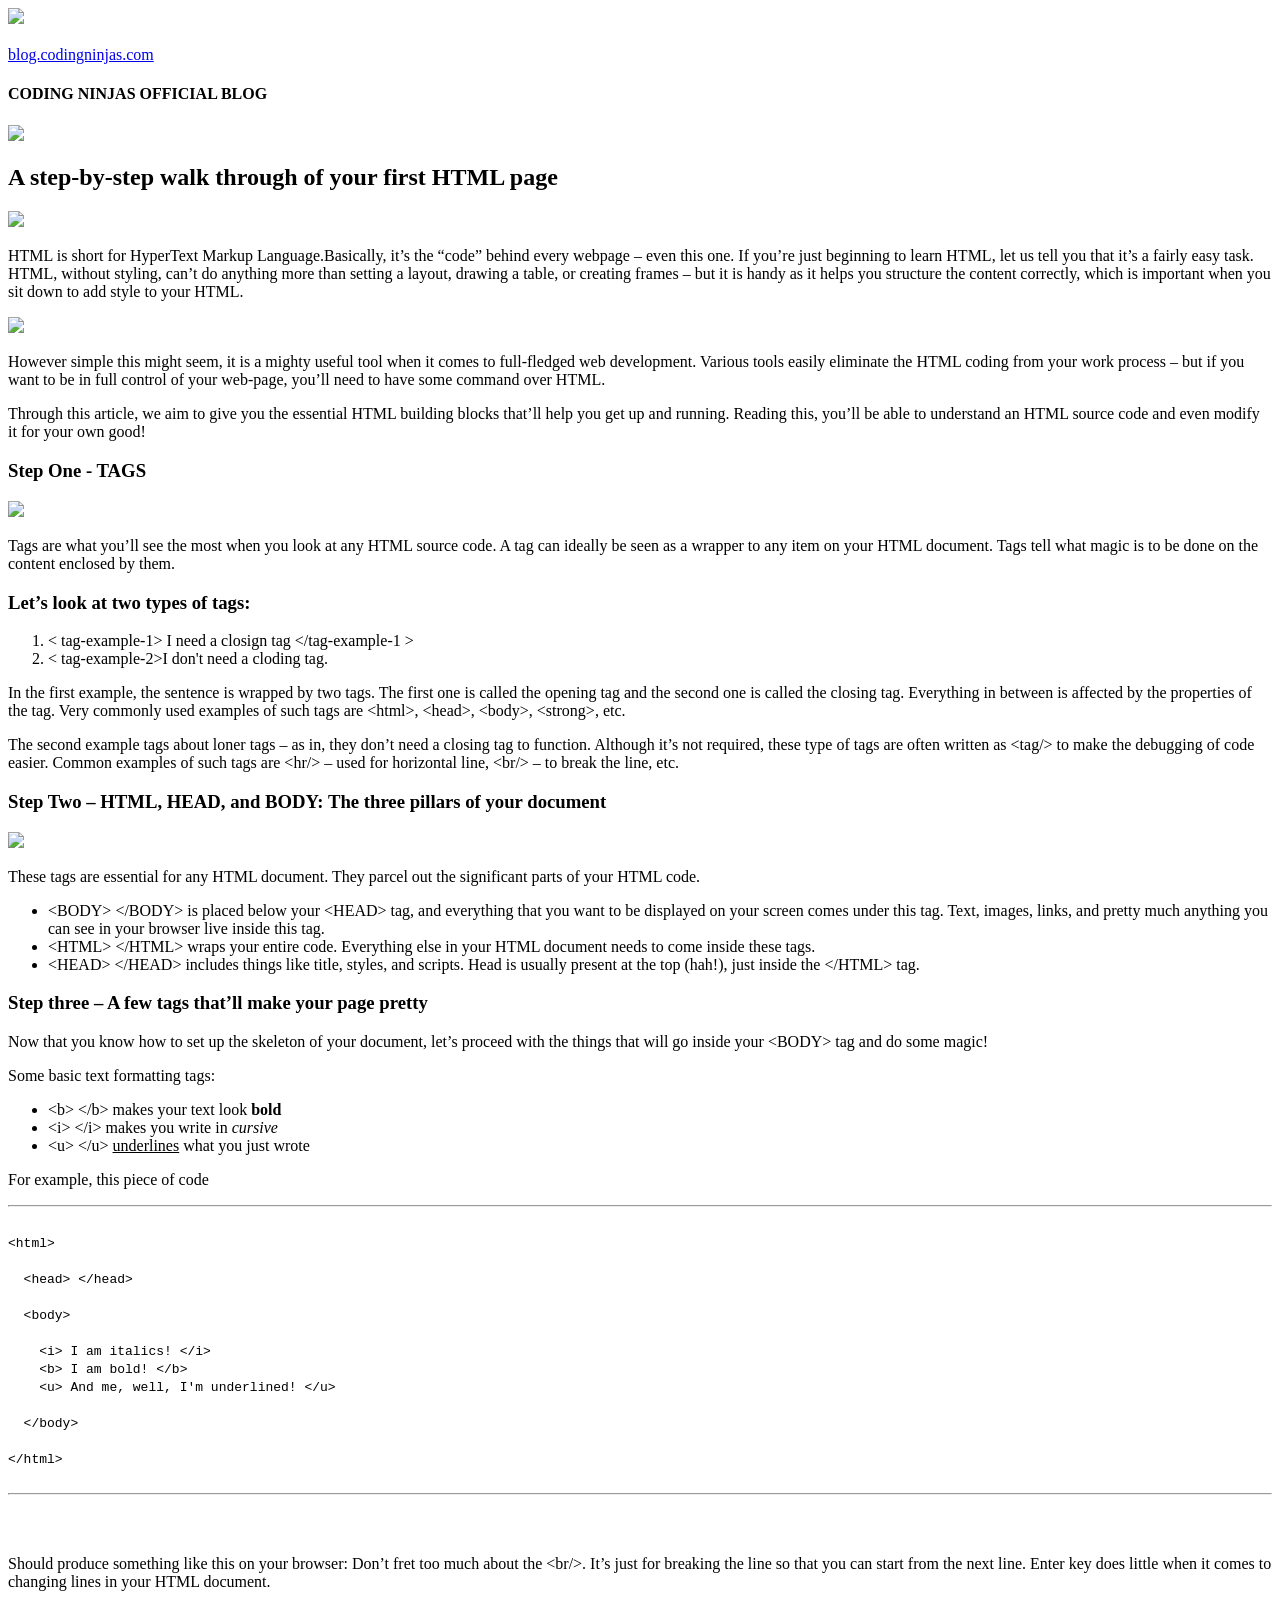
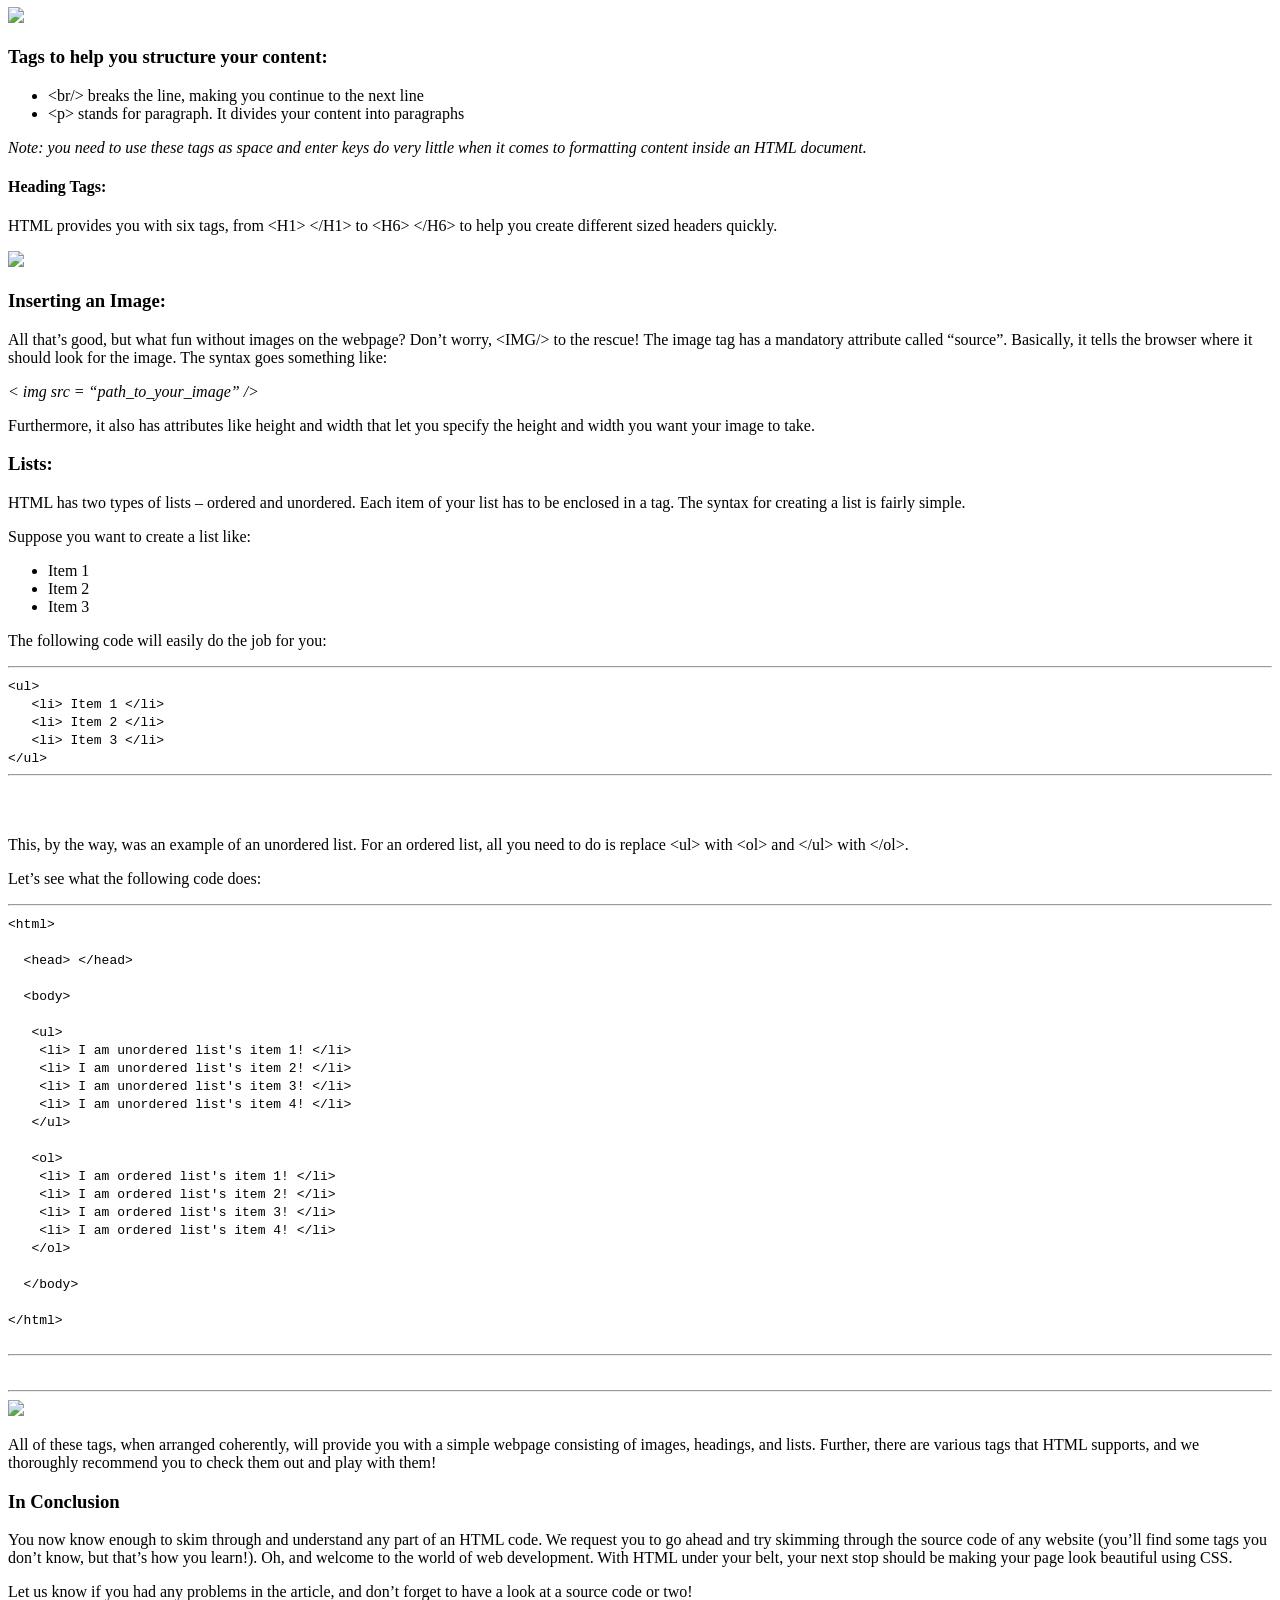
==== my_first_blog.html @ 06f892ea "myfirstpage" ====
<!DOCTYPE html>
<html>
    <head>
    </head>
    <body>

        
    <img src="https://ninjasfiles.s3.amazonaws.com/0000000000001394.png">
    <br><br>
    <a href="blog.codingninjas.in">blog.codingninjas.com</a>
    <h4>CODING NINJAS OFFICIAL BLOG</h4>
    <img src="https://ninjasfiles.s3.amazonaws.com/0000000000001395.png">

        <h2>A step-by-step walk through of your first HTML page</h2>
<img src="https://ninjasfiles.s3.amazonaws.com/0000000000001491.png">
       <p> HTML is short for HyperText Markup Language.Basically, it’s the “code” behind every webpage – even this one. If you’re just beginning to learn HTML, let us tell you that it’s a fairly easy task. HTML, without styling, can’t do anything more than setting a layout, drawing a table, or creating frames – but it is handy as it helps you structure the content correctly, which is important when you sit down to add style to your HTML.</p>
<img width=50% src="https://ninjasfiles.s3.amazonaws.com/0000000000001486.jpeg">
       <p> However simple this might seem, it is a mighty useful tool when it comes to full-fledged web development. Various tools easily eliminate the HTML coding from your work process – but if you want to be in full control of your web-page, you’ll need to have some command over HTML.
</p><p>
        Through this article, we aim to give you the essential HTML building blocks that’ll help you get up and running. Reading this, you’ll be able to understand an HTML source code and even modify it for your own good!
</p>
        <h3>Step One - TAGS</h3>
        <img width=50% src="https://ninjasfiles.s3.amazonaws.com/0000000000001485.png">
<p>        Tags are what you’ll see the most when you look at any HTML source code. A tag can ideally be seen as a wrapper to any item on your HTML document. Tags tell what magic is to be done on the content enclosed by them.
</p>
       <h3> Let’s look at two types of tags:</h3>
<ol>
       <li> &lt tag-example-1&gt I need a closign tag &lt/tag-example-1 &gt </li>
        <li>&lt tag-example-2&gtI don't need a cloding tag.</li>
        </ol>
      <p>  In the first example, the sentence is wrapped by two tags. The first one is called the opening tag and the second one is called the closing tag. Everything in between is affected by the properties of the tag. Very commonly used examples of such tags are &lthtml&gt, &lthead&gt, &ltbody&gt, &ltstrong&gt, etc.
      </p><p>        The second example tags about loner tags – as in, they don’t need a closing tag to function. Although it’s not required, these type of tags are often written as &lttag/&gt to make the debugging of code easier. Common examples of such tags are &lthr/&gt – used for horizontal line, &ltbr/&gt – to break the line, etc.
</p>
        <h3>Step Two – HTML, HEAD, and BODY: The three pillars of your document
</h3>
<img src="https://ninjasfiles.s3.amazonaws.com/0000000000001488.jpg">

        <p>These tags are essential for any HTML document. They parcel out the significant parts of your HTML code.
      </p>
      <ul>
       <li> &ltBODY&gt &lt/BODY&gt is placed below your &ltHEAD&gt tag, and everything that you want to be displayed on your screen comes under this tag. Text, images, links, and pretty much anything you can see in your browser live inside this tag.
        </li><li>&ltHTML&gt &lt/HTML&gt wraps your entire code. Everything else in your HTML document needs to come inside these tags.
        </li><li>&ltHEAD&gt &lt/HEAD&gt includes things like title, styles, and scripts. Head is usually present at the top (hah!), just inside the &lt/HTML&gt tag.
        </li>
</ul>
       <h3>Step three – A few tags that’ll make your page pretty
</h3>
      <p>  Now that you know how to set up the skeleton of your document, let’s proceed with the things that will go inside your &ltBODY&gt tag and do some magic!
      </p>
       <p> Some basic text formatting tags:
      </p>
      <ul>
       <li> &ltb&gt &lt/b&gt makes your text look <b>bold</b>
        </li><li>&lti&gt &lt/i&gt makes you write in <i>cursive</i>
        </li><li>&ltu&gt &lt/u&gt <u>underlines</u> what you just wrote</li>
</ul>
        <p>For example, this piece of code</p>
<hr>
<code>
    <br>
        &lthtml&gt<br>
        <br>
        &nbsp  &lthead&gt &lt/head&gt<br>
          <br>
         &nbsp; &ltbody&gt<br>
          <br>
        &nbsp;&nbsp;&nbsp;      &lti&gt I am italics! &lt/i&gt <br/>
        &nbsp; &nbsp;     &ltb&gt I am bold! &lt/b&gt <br/>
        &nbsp; &nbsp;     &ltu&gt And me, well, I'm underlined! &lt/u&gt <br/>
            <br>
         &nbsp &lt/body&gt<br>
          <br>
        &lt/html&gt<br><br>
</code>
<hr><br><br>
        <p>Should produce something like this on your browser: Don’t fret too much about the &ltbr/&gt. It’s just for breaking the line so that you can start from the next line. Enter key does little when it comes to changing lines in your HTML document.
     </p><img width=60% src="https://ninjasfiles.s3.amazonaws.com/0000000000001490.png">
       <h3> Tags to help you structure your content:</h3>
<ul>
       <li> &ltbr/&gt breaks the line, making you continue to the next line
        </li><li>&ltp&gt stands for paragraph. It divides your content into paragraphs
        </li></ul>
       <p><i> Note: you need to use these tags as space and enter keys do very little when it comes to formatting content inside an HTML document.
</i></p>
        <h4>Heading Tags:
</h4>
       <p> HTML provides you with six tags, from &ltH1&gt &lt/H1&gt to &ltH6&gt &lt/H6&gt to help you create different sized headers quickly.
</p>
    <img width=40% src="https://ninjasfiles.s3.amazonaws.com/0000000000001487.png">

       <h3>Inserting an Image:</h3>
       <p> All that’s good, but what fun without images on the webpage? Don’t worry, &ltIMG/&gt to the rescue! The image tag has a mandatory attribute called “source”. Basically, it tells the browser where it should look for the image. The syntax goes something like:
</p>
       <p><i> &lt img src = “path_to_your_image” /&gt</i></p>

       <p> Furthermore, it also has attributes like height and width that let you specify the height and width you want your image to take.
</p>
        <h3>Lists:</h3>

      <p>  HTML has two types of lists – ordered and unordered. Each item of your list has to be enclosed in a tag. The syntax for creating a list is fairly simple.
</p>
       <p> Suppose you want to create a list like:</p> 
<ul>
        <li>Item 1</li>
        <li>Item 2</li>
        <li>Item 3</li>
</ul>
       <p> The following code will easily do the job for you:</p>
       <hr>
       <code>

        &ltul&gt<br>
        &nbsp;&nbsp; &ltli&gt Item 1 &lt/li&gt<br>
        &nbsp;&nbsp; &ltli&gt Item 2 &lt/li&gt<br>
        &nbsp;&nbsp; &ltli&gt Item 3 &lt/li&gt<br>
        &lt/ul&gt<br>
        </code>
<hr><br><br>
        <p>This, by the way, was an example of an unordered list. For an ordered list, all you need to do is replace &ltul&gt with &ltol&gt and &lt/ul&gt with &lt/ol&gt.
</p>
        <p>Let’s see what the following code does: 
</p><hr>
<code>
        &lthtml&gt <br><br>

        &nbsp; &lthead&gt &lt/head&gt <br><br>

        &nbsp; &ltbody&gt <br><br>

        &nbsp;&nbsp;  &ltul&gt <br>
        &nbsp;&nbsp;&nbsp;    &ltli&gt I am unordered list's item 1! &lt/li&gt <br>
        &nbsp;&nbsp;&nbsp;    &ltli&gt I am unordered list's item 2! &lt/li&gt <br>
        &nbsp;&nbsp;&nbsp;    &ltli&gt I am unordered list's item 3! &lt/li&gt <br>
        &nbsp;&nbsp;&nbsp;    &ltli&gt I am unordered list's item 4! &lt/li&gt <br>
        &nbsp;&nbsp;  &lt/ul&gt <br><br>
        &nbsp;&nbsp; &ltol&gt <br>
        &nbsp;&nbsp;&nbsp;    &ltli&gt I am ordered list's item 1! &lt/li&gt <br>
        &nbsp;&nbsp;&nbsp;    &ltli&gt I am ordered list's item 2! &lt/li&gt <br>
        &nbsp;&nbsp;&nbsp;   &ltli&gt I am ordered list's item 3! &lt/li&gt <br>
        &nbsp;&nbsp;&nbsp;   &ltli&gt I am ordered list's item 4! &lt/li&gt <br>
        &nbsp;&nbsp;  &lt/ol&gt <br><br>

        &nbsp; &lt/body&gt<br><br>
            &lt/html&gt<br><br>
           </code>
            <HR><br><hr>

                     <img src="https://ninjasfiles.s3.amazonaws.com/0000000000001489.png"> 
            <p>All of these tags, when arranged coherently, will provide you with a simple webpage consisting of images, headings, and lists. Further, there are various tags that HTML supports, and we thoroughly recommend you to check them out and play with them!
           </p>
                   <h3>In Conclusion</h3>
           
                   <p>You now know enough to skim through and understand any part of an HTML code. We request you to go ahead and try skimming through the source code of any website (you’ll find some tags you don’t know, but that’s how you learn!). Oh, and welcome to the world of web development. With HTML under your belt, your next stop should be making your page look beautiful using CSS.
           </p>
                  <p> Let us know if you had any problems in the article, and don’t forget to have a look at a source code or two!
                  </p></body>





    </body>
</html>
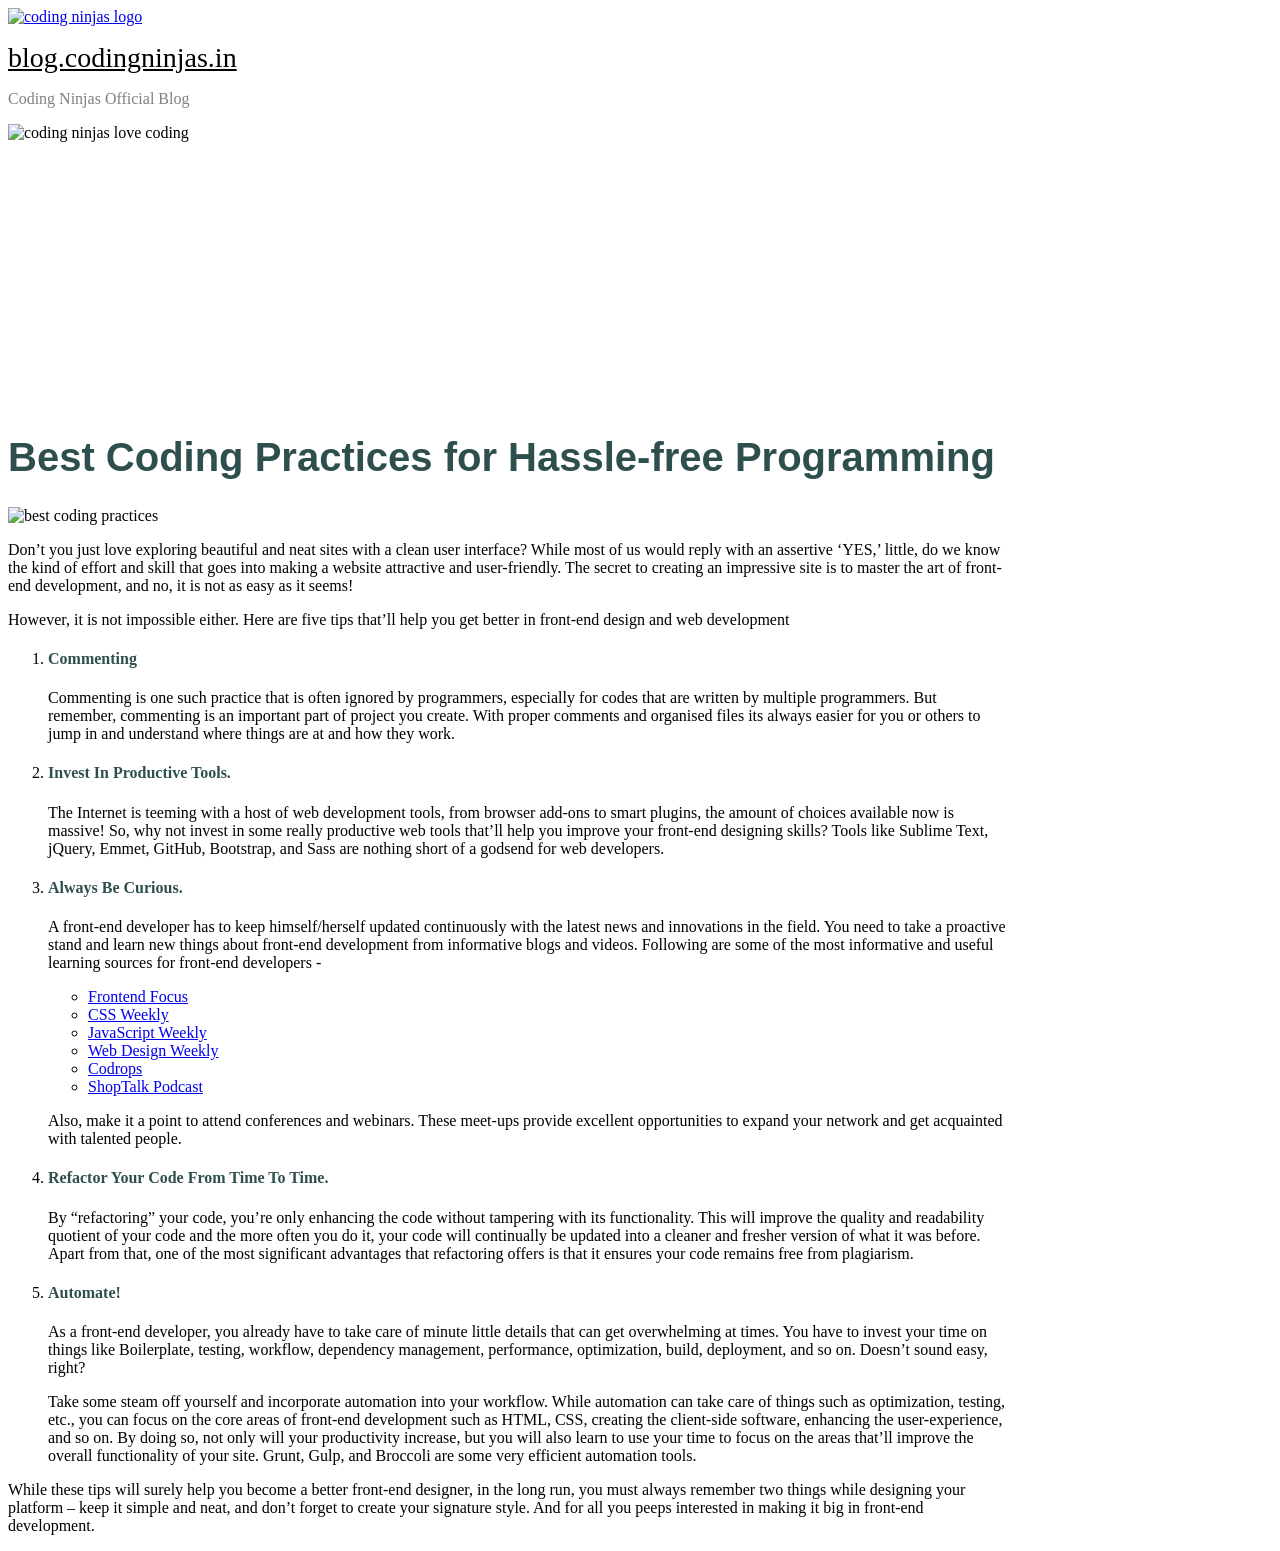
==== commit f7cdcbc1: "adding css" ====
--- a/my_first_blog.html
+++ b/my_first_blog.html
@@ -1,163 +1,107 @@
 <!DOCTYPE html>
 <html>
     <head>
+            <link rel="stylesheet" href="style.css" type="text/css">
+        <title> Five tips for front-end web development </title>
     </head>
     <body>
 
-        
-    <img src="https://ninjasfiles.s3.amazonaws.com/0000000000001394.png">
-    <br><br>
-    <a href="blog.codingninjas.in">blog.codingninjas.com</a>
-    <h4>CODING NINJAS OFFICIAL BLOG</h4>
-    <img src="https://ninjasfiles.s3.amazonaws.com/0000000000001395.png">
+        <header id="main-header">
+            <a href="http://blog.codingninjas.in/"><img src="https://ninjasfiles.s3.amazonaws.com/0000000000001394.png" alt="coding ninjas logo"></a>
 
-        <h2>A step-by-step walk through of your first HTML page</h2>
-<img src="https://ninjasfiles.s3.amazonaws.com/0000000000001491.png">
-       <p> HTML is short for HyperText Markup Language.Basically, it’s the “code” behind every webpage – even this one. If you’re just beginning to learn HTML, let us tell you that it’s a fairly easy task. HTML, without styling, can’t do anything more than setting a layout, drawing a table, or creating frames – but it is handy as it helps you structure the content correctly, which is important when you sit down to add style to your HTML.</p>
-<img width=50% src="https://ninjasfiles.s3.amazonaws.com/0000000000001486.jpeg">
-       <p> However simple this might seem, it is a mighty useful tool when it comes to full-fledged web development. Various tools easily eliminate the HTML coding from your work process – but if you want to be in full control of your web-page, you’ll need to have some command over HTML.
-</p><p>
-        Through this article, we aim to give you the essential HTML building blocks that’ll help you get up and running. Reading this, you’ll be able to understand an HTML source code and even modify it for your own good!
-</p>
-        <h3>Step One - TAGS</h3>
-        <img width=50% src="https://ninjasfiles.s3.amazonaws.com/0000000000001485.png">
-<p>        Tags are what you’ll see the most when you look at any HTML source code. A tag can ideally be seen as a wrapper to any item on your HTML document. Tags tell what magic is to be done on the content enclosed by them.
-</p>
-       <h3> Let’s look at two types of tags:</h3>
-<ol>
-       <li> &lt tag-example-1&gt I need a closign tag &lt/tag-example-1 &gt </li>
-        <li>&lt tag-example-2&gtI don't need a cloding tag.</li>
-        </ol>
-      <p>  In the first example, the sentence is wrapped by two tags. The first one is called the opening tag and the second one is called the closing tag. Everything in between is affected by the properties of the tag. Very commonly used examples of such tags are &lthtml&gt, &lthead&gt, &ltbody&gt, &ltstrong&gt, etc.
-      </p><p>        The second example tags about loner tags – as in, they don’t need a closing tag to function. Although it’s not required, these type of tags are often written as &lttag/&gt to make the debugging of code easier. Common examples of such tags are &lthr/&gt – used for horizontal line, &ltbr/&gt – to break the line, etc.
-</p>
-        <h3>Step Two – HTML, HEAD, and BODY: The three pillars of your document
-</h3>
-<img src="https://ninjasfiles.s3.amazonaws.com/0000000000001488.jpg">
+            <div>
+                <p id="site-title"><a  id="link" href="http://blog.codingninjas.in/">blog.codingninjas.in</a></p>
+                <p id="about-site">Coding Ninjas Official Blog</p>
+            </div>
 
-        <p>These tags are essential for any HTML document. They parcel out the significant parts of your HTML code.
-      </p>
-      <ul>
-       <li> &ltBODY&gt &lt/BODY&gt is placed below your &ltHEAD&gt tag, and everything that you want to be displayed on your screen comes under this tag. Text, images, links, and pretty much anything you can see in your browser live inside this tag.
-        </li><li>&ltHTML&gt &lt/HTML&gt wraps your entire code. Everything else in your HTML document needs to come inside these tags.
-        </li><li>&ltHEAD&gt &lt/HEAD&gt includes things like title, styles, and scripts. Head is usually present at the top (hah!), just inside the &lt/HTML&gt tag.
-        </li>
-</ul>
-       <h3>Step three – A few tags that’ll make your page pretty
-</h3>
-      <p>  Now that you know how to set up the skeleton of your document, let’s proceed with the things that will go inside your &ltBODY&gt tag and do some magic!
-      </p>
-       <p> Some basic text formatting tags:
-      </p>
-      <ul>
-       <li> &ltb&gt &lt/b&gt makes your text look <b>bold</b>
-        </li><li>&lti&gt &lt/i&gt makes you write in <i>cursive</i>
-        </li><li>&ltu&gt &lt/u&gt <u>underlines</u> what you just wrote</li>
-</ul>
-        <p>For example, this piece of code</p>
-<hr>
-<code>
-    <br>
-        &lthtml&gt<br>
-        <br>
-        &nbsp  &lthead&gt &lt/head&gt<br>
-          <br>
-         &nbsp; &ltbody&gt<br>
-          <br>
-        &nbsp;&nbsp;&nbsp;      &lti&gt I am italics! &lt/i&gt <br/>
-        &nbsp; &nbsp;     &ltb&gt I am bold! &lt/b&gt <br/>
-        &nbsp; &nbsp;     &ltu&gt And me, well, I'm underlined! &lt/u&gt <br/>
-            <br>
-         &nbsp &lt/body&gt<br>
-          <br>
-        &lt/html&gt<br><br>
-</code>
-<hr><br><br>
-        <p>Should produce something like this on your browser: Don’t fret too much about the &ltbr/&gt. It’s just for breaking the line so that you can start from the next line. Enter key does little when it comes to changing lines in your HTML document.
-     </p><img width=60% src="https://ninjasfiles.s3.amazonaws.com/0000000000001490.png">
-       <h3> Tags to help you structure your content:</h3>
-<ul>
-       <li> &ltbr/&gt breaks the line, making you continue to the next line
-        </li><li>&ltp&gt stands for paragraph. It divides your content into paragraphs
-        </li></ul>
-       <p><i> Note: you need to use these tags as space and enter keys do very little when it comes to formatting content inside an HTML document.
-</i></p>
-        <h4>Heading Tags:
-</h4>
-       <p> HTML provides you with six tags, from &ltH1&gt &lt/H1&gt to &ltH6&gt &lt/H6&gt to help you create different sized headers quickly.
-</p>
-    <img width=40% src="https://ninjasfiles.s3.amazonaws.com/0000000000001487.png">
+            <div id="header-image">
+                <img src="https://ninjasfiles.s3.amazonaws.com/0000000000001395.png" alt="coding ninjas love coding">
+            </div>
+        </header>
 
-       <h3>Inserting an Image:</h3>
-       <p> All that’s good, but what fun without images on the webpage? Don’t worry, &ltIMG/&gt to the rescue! The image tag has a mandatory attribute called “source”. Basically, it tells the browser where it should look for the image. The syntax goes something like:
-</p>
-       <p><i> &lt img src = “path_to_your_image” /&gt</i></p>
+        <div>
+            <main>
 
-       <p> Furthermore, it also has attributes like height and width that let you specify the height and width you want your image to take.
-</p>
-        <h3>Lists:</h3>
+                <header id="blog-header">
+                    <h1>
+                        Best Coding Practices for Hassle-free Programming
+                    </h1>
+                </header>
 
-      <p>  HTML has two types of lists – ordered and unordered. Each item of your list has to be enclosed in a tag. The syntax for creating a list is fairly simple.
-</p>
-       <p> Suppose you want to create a list like:</p> 
-<ul>
-        <li>Item 1</li>
-        <li>Item 2</li>
-        <li>Item 3</li>
-</ul>
-       <p> The following code will easily do the job for you:</p>
-       <hr>
-       <code>
+                <article id="blog-content">
 
-        &ltul&gt<br>
-        &nbsp;&nbsp; &ltli&gt Item 1 &lt/li&gt<br>
-        &nbsp;&nbsp; &ltli&gt Item 2 &lt/li&gt<br>
-        &nbsp;&nbsp; &ltli&gt Item 3 &lt/li&gt<br>
-        &lt/ul&gt<br>
-        </code>
-<hr><br><br>
-        <p>This, by the way, was an example of an unordered list. For an ordered list, all you need to do is replace &ltul&gt with &ltol&gt and &lt/ul&gt with &lt/ol&gt.
-</p>
-        <p>Let’s see what the following code does: 
-</p><hr>
-<code>
-        &lthtml&gt <br><br>
+                    <div id="blog-image-container">
+                        <img src=" 	https://ninjasfiles.s3.amazonaws.com/0000000000001540.jpg" alt="best coding practices">
+                    </div>
 
-        &nbsp; &lthead&gt &lt/head&gt <br><br>
+                    <p>
+                        Don’t you just love exploring beautiful and neat sites with a clean user interface? While most of us would reply with an assertive ‘YES,’ little, do we know the kind of effort and skill that goes into making a website attractive and user-friendly. The secret to creating an impressive site is to master the art of front-end development, and no, it is not as easy as it seems!
+                    </p>
 
-        &nbsp; &ltbody&gt <br><br>
+                    <p>
+                        However, it is not impossible either. Here are five tips that’ll help you get better in front-end design and web development
+                    </p>
 
-        &nbsp;&nbsp;  &ltul&gt <br>
-        &nbsp;&nbsp;&nbsp;    &ltli&gt I am unordered list's item 1! &lt/li&gt <br>
-        &nbsp;&nbsp;&nbsp;    &ltli&gt I am unordered list's item 2! &lt/li&gt <br>
-        &nbsp;&nbsp;&nbsp;    &ltli&gt I am unordered list's item 3! &lt/li&gt <br>
-        &nbsp;&nbsp;&nbsp;    &ltli&gt I am unordered list's item 4! &lt/li&gt <br>
-        &nbsp;&nbsp;  &lt/ul&gt <br><br>
-        &nbsp;&nbsp; &ltol&gt <br>
-        &nbsp;&nbsp;&nbsp;    &ltli&gt I am ordered list's item 1! &lt/li&gt <br>
-        &nbsp;&nbsp;&nbsp;    &ltli&gt I am ordered list's item 2! &lt/li&gt <br>
-        &nbsp;&nbsp;&nbsp;   &ltli&gt I am ordered list's item 3! &lt/li&gt <br>
-        &nbsp;&nbsp;&nbsp;   &ltli&gt I am ordered list's item 4! &lt/li&gt <br>
-        &nbsp;&nbsp;  &lt/ol&gt <br><br>
+                    <ol>
 
-        &nbsp; &lt/body&gt<br><br>
-            &lt/html&gt<br><br>
-           </code>
-            <HR><br><hr>
+                        <li>
+                            <h4 class="h-style"> Commenting </h4>
+                            <p>
+                                Commenting is one such practice that is often ignored by programmers, especially for codes that are written by multiple programmers. But remember, commenting is an important part of project you create. With proper comments and organised files its always easier for you or others to jump in and understand where things are at and how they work.
+                            </p>
+                        </li>
 
-                     <img src="https://ninjasfiles.s3.amazonaws.com/0000000000001489.png"> 
-            <p>All of these tags, when arranged coherently, will provide you with a simple webpage consisting of images, headings, and lists. Further, there are various tags that HTML supports, and we thoroughly recommend you to check them out and play with them!
-           </p>
-                   <h3>In Conclusion</h3>
-           
-                   <p>You now know enough to skim through and understand any part of an HTML code. We request you to go ahead and try skimming through the source code of any website (you’ll find some tags you don’t know, but that’s how you learn!). Oh, and welcome to the world of web development. With HTML under your belt, your next stop should be making your page look beautiful using CSS.
-           </p>
-                  <p> Let us know if you had any problems in the article, and don’t forget to have a look at a source code or two!
-                  </p></body>
+                        <li>
+                            <h4 class="h-style"> Invest In Productive Tools. </h4>
+                            <p>
+                                The Internet is teeming with a host of web development tools, from browser add-ons to smart plugins, the amount of choices available now is massive! So, why not invest in some really productive web tools that’ll help you improve your front-end designing skills? Tools like Sublime Text, jQuery, Emmet, GitHub, Bootstrap, and Sass are nothing short of a godsend for web developers.
 
+                            </p>
+                        </li>
+                        <li>
+                            <h4 class="h-style"> Always Be Curious. </h4>
+                            <p>
+                                A front-end developer has to keep himself/herself updated continuously with the latest news and innovations in the field. You need to take a proactive stand and learn new things about front-end development from informative blogs and videos. Following are some of the most informative and useful learning sources for front-end developers -
+                            </p>
+                            <ul>
+                                <li> <a href="https://frontendfoc.us/" target="_blank"> Frontend Focus </a> </li>
+                                <li> <a href="https://css-weekly.com/" target="_blank"> CSS Weekly </a> </li>
+                                <li> <a href="https://javascriptweekly.com/" target="_blank"> JavaScript Weekly </a> </li>
+                                <li> <a href="https://web-design-weekly.com/" target="_blank"> Web Design Weekly </a> </li>
+                                <li> <a href="https://tympanus.net/codrops/" target="_blank"> Codrops </a> </li>
+                                <li> <a href="https://shoptalkshow.com/" target="_blank"> ShopTalk Podcast </a> </li>
 
+                            </ul>
+                            <p>
+                                Also, make it a point to attend conferences and webinars. These meet-ups provide excellent opportunities to expand your network and get acquainted with talented people.
+                            </p>
+                        </li>
+                        <li>
+                            <h4 class="h-style"> Refactor Your Code From Time To Time. </h4>
+                            <p>
+                                By “refactoring” your code, you’re only enhancing the code without tampering with its functionality. This will improve the quality and readability quotient of your code and the more often you do it, your code will continually be updated into a cleaner and fresher version of what it was before. Apart from that, one of the most significant advantages that refactoring offers is that it ensures your code remains free from plagiarism.
+                            </p>
+                        </li>
+                        <li>
+                            <h4 class="h-style"> Automate! </h4>
+                            <p>
+                                As a front-end developer, you already have to take care of minute little details that can get overwhelming at times. You have to invest your time on things like Boilerplate, testing, workflow, dependency management, performance, optimization, build, deployment, and so on. Doesn’t sound easy, right?
+                            </p>
+                            <p>
+                                Take some steam off yourself and incorporate automation into your workflow. While automation can take care of things such as optimization, testing, etc., you can focus on the core areas of front-end development such as HTML, CSS, creating the client-side software, enhancing the user-experience, and so on. By doing so, not only will your productivity increase, but you will also learn to use your time to focus on the areas that’ll improve the overall functionality of your site. Grunt, Gulp, and Broccoli are some very efficient automation tools.
+                            </p>
+                        </li>
 
+                    </ol>
+                    <p>
+                        While these tips will surely help you become a better front-end designer, in the long run, you must always remember two things while designing your platform – keep it simple and neat, and don’t forget to create your signature style. And for all you peeps interested in making it big in front-end development.
+                    </p>
 
+                </article>
+
+            </main>
+
+        </div>
 
     </body>
 </html>
--- a/style.css
+++ b/style.css
@@ -0,0 +1,34 @@
+/*-----header-----*/
+#main-header {
+           height: 400px;
+       }
+       
+       #about-site {
+           color: grey;
+       }
+       
+       #link{
+           font-size:28px;
+           color:black;
+       }
+       #link:hover{
+           color:orange;
+       } 
+       
+       
+       
+       /*-----main-----*/
+       h1 {
+           font-size: 40px;
+           color: darkslategrey;
+           font-family: sans-serif;
+       }
+       
+       #blog-content {
+           width: 1000px;
+       }
+       
+       .h-style {
+           color: darkslategrey;
+       }
+       
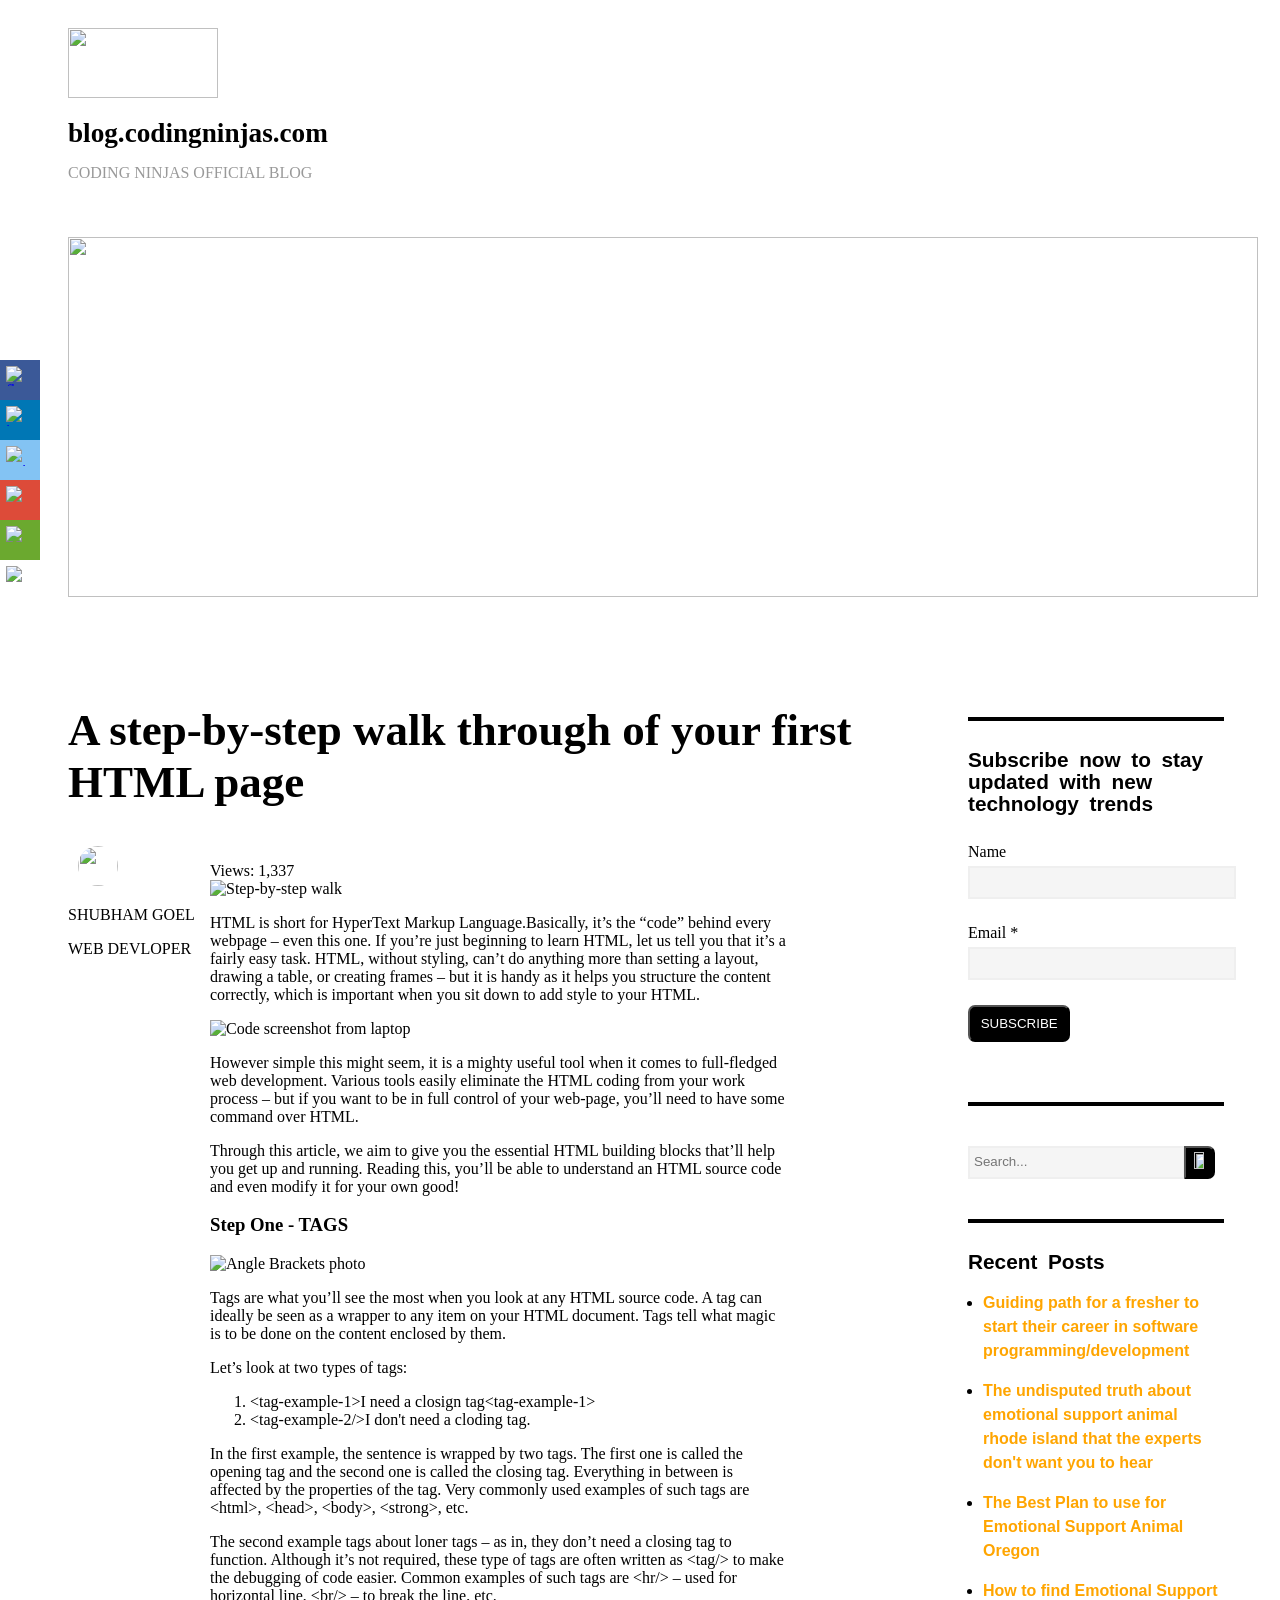
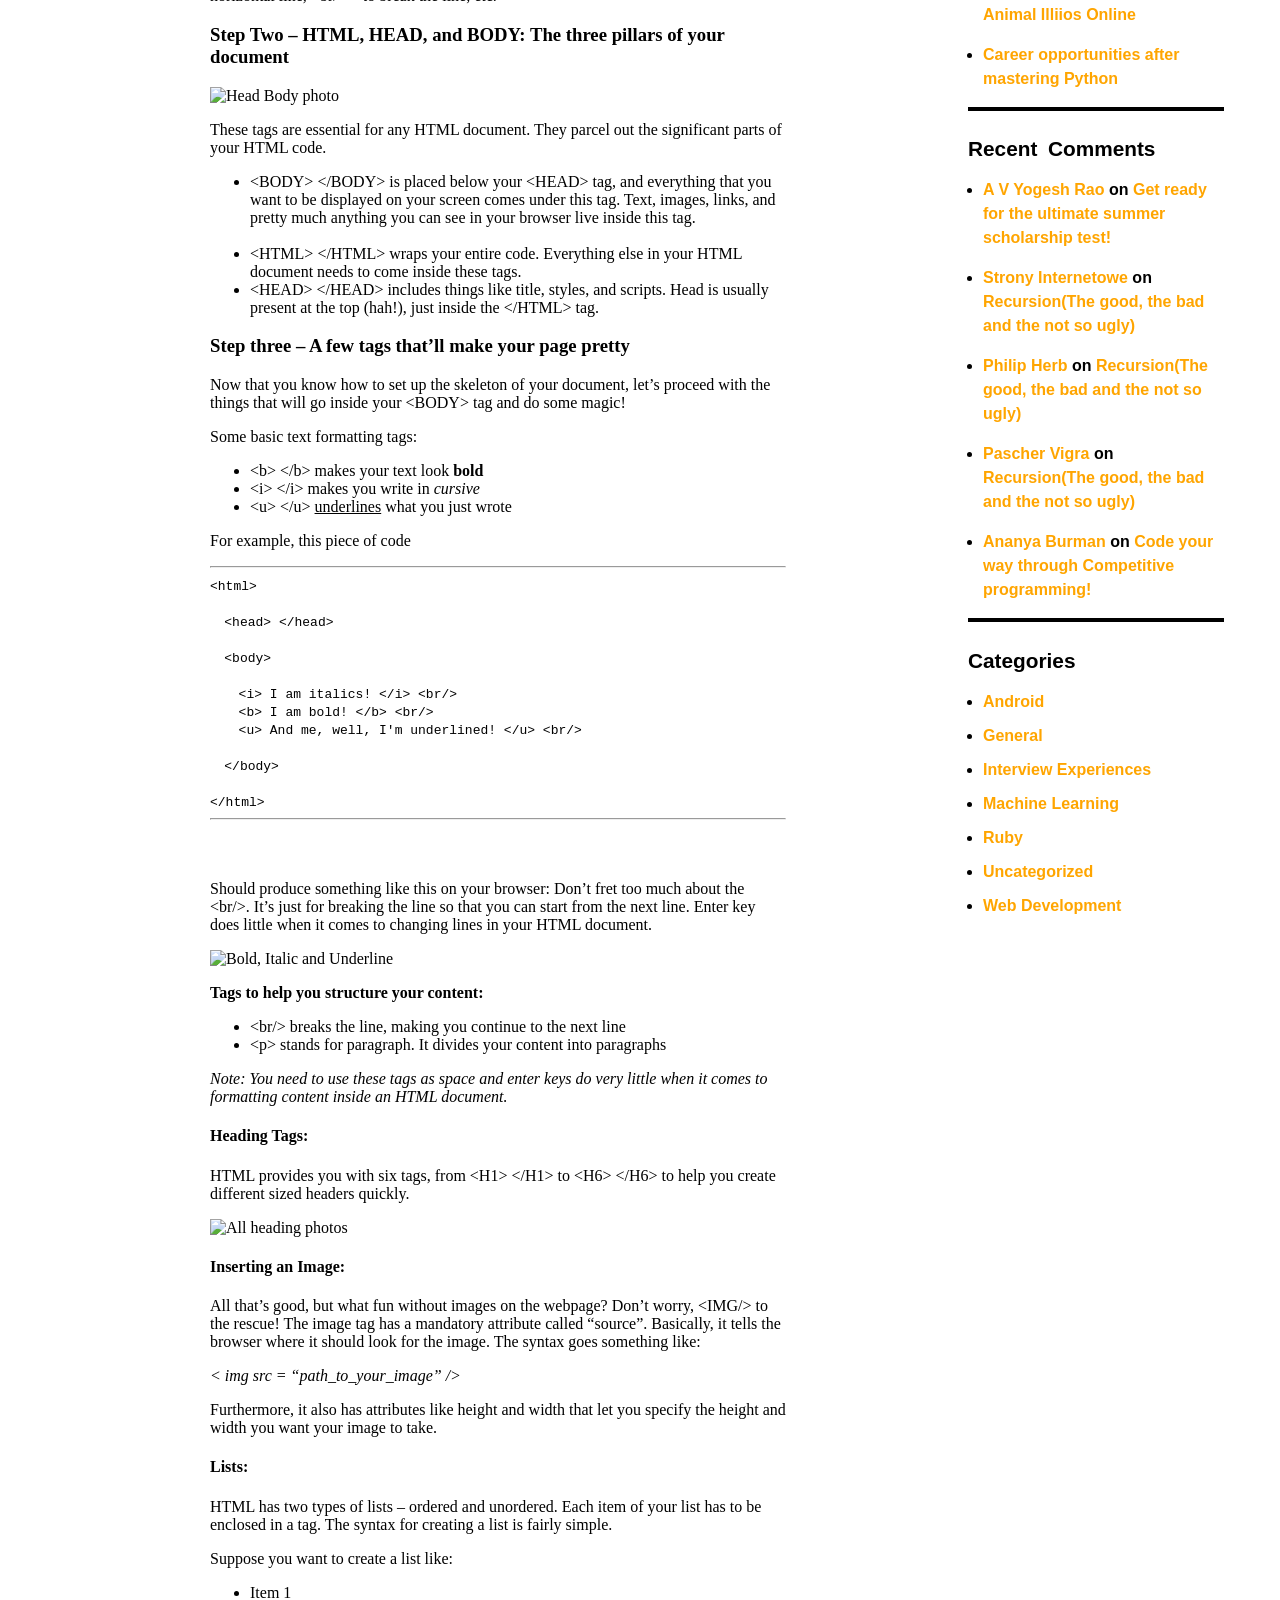
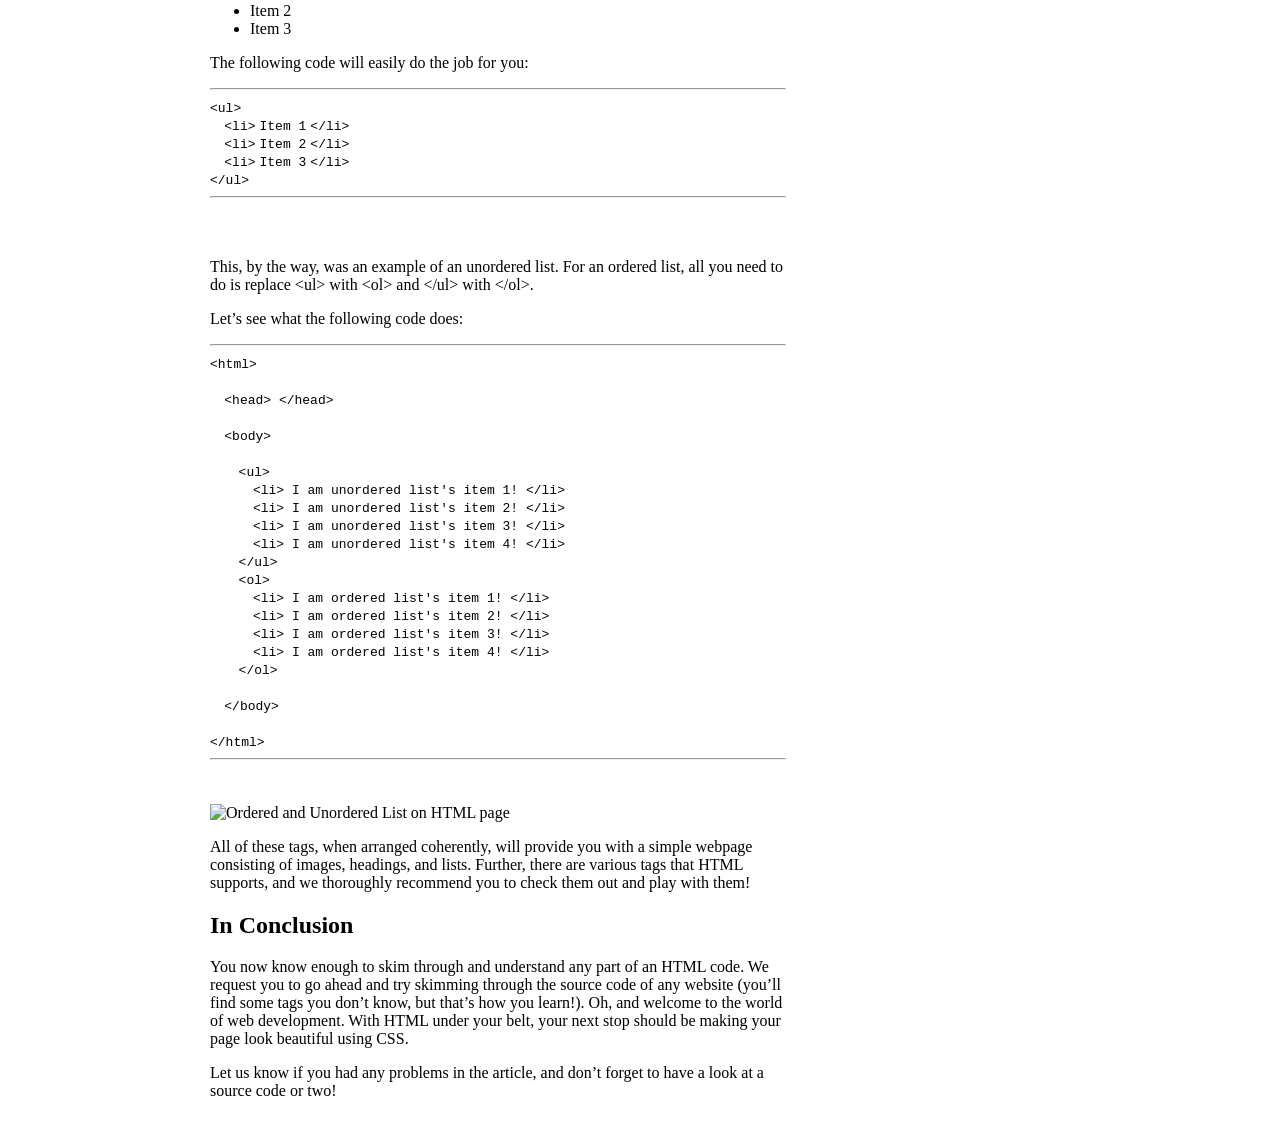
==== commit 2fe923f9: "modified css" ====
--- a/my_first_blog.html
+++ b/my_first_blog.html
@@ -1,107 +1,378 @@
 <!DOCTYPE html>
 <html>
-    <head>
-            <link rel="stylesheet" href="style.css" type="text/css">
-        <title> Five tips for front-end web development </title>
-    </head>
-    <body>
-
-        <header id="main-header">
-            <a href="http://blog.codingninjas.in/"><img src="https://ninjasfiles.s3.amazonaws.com/0000000000001394.png" alt="coding ninjas logo"></a>
-
-            <div>
-                <p id="site-title"><a  id="link" href="http://blog.codingninjas.in/">blog.codingninjas.in</a></p>
-                <p id="about-site">Coding Ninjas Official Blog</p>
-            </div>
-
-            <div id="header-image">
-                <img src="https://ninjasfiles.s3.amazonaws.com/0000000000001395.png" alt="coding ninjas love coding">
-            </div>
-        </header>
-
-        <div>
-            <main>
-
-                <header id="blog-header">
-                    <h1>
-                        Best Coding Practices for Hassle-free Programming
-                    </h1>
-                </header>
-
-                <article id="blog-content">
-
-                    <div id="blog-image-container">
-                        <img src=" 	https://ninjasfiles.s3.amazonaws.com/0000000000001540.jpg" alt="best coding practices">
+           <head>
+                      <link rel="stylesheet" href="style.css" >
+                      <title>MY FIRST BLOG PAGE</title>
+                      <link rel="icon" href="https://ninjasfiles.s3.amazonaws.com/0000000000001394.png" alt="coding ninjas logo" type="image/x-icon"/>
+                      
+           </head>
+
+<body>
+  <div id="header">
+    <div id="header_img">
+      <img src="https://ninjasfiles.s3.amazonaws.com/0000000000001394.png">
+    </div>
+    <div id="header_link"><a href="www.codingninjas.com">blog.codingninjas.com</a></div>
+    <div id="header_title">CODING NINJAS OFFICIAL BLOG</div>
+    <div id="header_img_2"><img src="https://ninjasfiles.s3.amazonaws.com/0000000000001395.png"></div>
+  </div>
+
+  <main>
+             <section id="main1">
+           <div id="blog-header">
+                      <h1>A step-by-step walk through of your first HTML page</h1>
+           </div>
+           <div id="content">
+                      <div id="author">
+                                 <img src="https://ninjasfiles.s3.amazonaws.com/0000000000001394.png">
+                                 <p class="author_text">SHUBHAM GOEL</p>
+                                 <P class="author text">WEB DEVLOPER</P>
+                      </div>
+           
+          
+             <article>
+          
+                   <div id="views">
+                      <p class="views_text">Views: 1,337</p>
+                   </div>
+                     <div id="blog-image-container">
+                      <img src="https://ninjasfiles.s3.amazonaws.com/asset_0000000000000010_1548494846_coding-ninjas-step-by-step.png" alt="Step-by-step walk" />
                     </div>
-
-                    <p>
-                        Don’t you just love exploring beautiful and neat sites with a clean user interface? While most of us would reply with an assertive ‘YES,’ little, do we know the kind of effort and skill that goes into making a website attractive and user-friendly. The secret to creating an impressive site is to master the art of front-end development, and no, it is not as easy as it seems!
-                    </p>
-
-                    <p>
-                        However, it is not impossible either. Here are five tips that’ll help you get better in front-end design and web development
-                    </p>
-
-                    <ol>
-
-                        <li>
-                            <h4 class="h-style"> Commenting </h4>
-                            <p>
-                                Commenting is one such practice that is often ignored by programmers, especially for codes that are written by multiple programmers. But remember, commenting is an important part of project you create. With proper comments and organised files its always easier for you or others to jump in and understand where things are at and how they work.
-                            </p>
-                        </li>
-
-                        <li>
-                            <h4 class="h-style"> Invest In Productive Tools. </h4>
-                            <p>
-                                The Internet is teeming with a host of web development tools, from browser add-ons to smart plugins, the amount of choices available now is massive! So, why not invest in some really productive web tools that’ll help you improve your front-end designing skills? Tools like Sublime Text, jQuery, Emmet, GitHub, Bootstrap, and Sass are nothing short of a godsend for web developers.
-
-                            </p>
-                        </li>
-                        <li>
-                            <h4 class="h-style"> Always Be Curious. </h4>
-                            <p>
-                                A front-end developer has to keep himself/herself updated continuously with the latest news and innovations in the field. You need to take a proactive stand and learn new things about front-end development from informative blogs and videos. Following are some of the most informative and useful learning sources for front-end developers -
-                            </p>
-                            <ul>
-                                <li> <a href="https://frontendfoc.us/" target="_blank"> Frontend Focus </a> </li>
-                                <li> <a href="https://css-weekly.com/" target="_blank"> CSS Weekly </a> </li>
-                                <li> <a href="https://javascriptweekly.com/" target="_blank"> JavaScript Weekly </a> </li>
-                                <li> <a href="https://web-design-weekly.com/" target="_blank"> Web Design Weekly </a> </li>
-                                <li> <a href="https://tympanus.net/codrops/" target="_blank"> Codrops </a> </li>
-                                <li> <a href="https://shoptalkshow.com/" target="_blank"> ShopTalk Podcast </a> </li>
-
-                            </ul>
-                            <p>
-                                Also, make it a point to attend conferences and webinars. These meet-ups provide excellent opportunities to expand your network and get acquainted with talented people.
-                            </p>
-                        </li>
-                        <li>
-                            <h4 class="h-style"> Refactor Your Code From Time To Time. </h4>
-                            <p>
-                                By “refactoring” your code, you’re only enhancing the code without tampering with its functionality. This will improve the quality and readability quotient of your code and the more often you do it, your code will continually be updated into a cleaner and fresher version of what it was before. Apart from that, one of the most significant advantages that refactoring offers is that it ensures your code remains free from plagiarism.
-                            </p>
-                        </li>
-                        <li>
-                            <h4 class="h-style"> Automate! </h4>
-                            <p>
-                                As a front-end developer, you already have to take care of minute little details that can get overwhelming at times. You have to invest your time on things like Boilerplate, testing, workflow, dependency management, performance, optimization, build, deployment, and so on. Doesn’t sound easy, right?
-                            </p>
-                            <p>
-                                Take some steam off yourself and incorporate automation into your workflow. While automation can take care of things such as optimization, testing, etc., you can focus on the core areas of front-end development such as HTML, CSS, creating the client-side software, enhancing the user-experience, and so on. By doing so, not only will your productivity increase, but you will also learn to use your time to focus on the areas that’ll improve the overall functionality of your site. Grunt, Gulp, and Broccoli are some very efficient automation tools.
-                            </p>
-                        </li>
-
-                    </ol>
-                    <p>
-                        While these tips will surely help you become a better front-end designer, in the long run, you must always remember two things while designing your platform – keep it simple and neat, and don’t forget to create your signature style. And for all you peeps interested in making it big in front-end development.
-                    </p>
-
-                </article>
-
-            </main>
-
-        </div>
-
-    </body>
+                    <p class="blog_text">HTML is short for HyperText Markup Language.Basically, it’s the “code” behind every webpage – even this one. If you’re just beginning to learn HTML, let us tell you that it’s a fairly easy task. HTML, without styling, can’t do anything more than setting a layout, drawing a table, or creating frames – but it is handy as it helps you structure the content correctly, which is important when you sit down to add style to your HTML.</p>
+
+                     <img src="https://ninjasfiles.s3.amazonaws.com/asset_0000000000000005_1548426333_coding-ninjas-code-screenshot.jpeg" alt="Code screenshot from laptop" />
+
+                   <p>However simple this might seem, it is a mighty useful tool when it comes to full-fledged web development. Various tools easily eliminate the HTML coding from your work process – but if you want to be in full control of your web-page, you’ll need to have some command over HTML.</p>
+
+                 <p>Through this article, we aim to give you the essential HTML building blocks that’ll help you get up and running. Reading this, you’ll be able to understand an HTML source code and even modify it for your own good!</p>
+
+                <section>
+               <h3>Step One - TAGS</h3>
+
+               <img src="https://ninjasfiles.s3.amazonaws.com/asset_0000000000000004_1548426302_coding-ninjas-angle-brackets.png" alt="Angle Brackets photo" />
+
+               <p>Tags are what you’ll see the most when you look at any HTML source code. A tag can ideally be seen as a wrapper to any item on your HTML document. Tags tell what magic is to be done on the content enclosed by them.</p>
+
+               <p>Let’s look at two types of tags:</p>
+
+               <ol>
+                   <li>&lt;tag-example-1&gt;I need a closign tag&lt;tag-example-1&gt;</li>
+                   <li>&lt;tag-example-2/&gt;I don't need a cloding tag.</li>
+               </ol>
+
+               <p>In the first example, the sentence is wrapped by two tags. The first one is called the opening tag and the second one is called the closing tag. Everything in between is affected by the properties of the tag. Very commonly used examples of such tags are &lt;html&gt;, &lt;head&gt;, &lt;body&gt;, &lt;strong&gt;, etc.</p>
+
+               <p>The second example tags about loner tags – as in, they don’t need a closing tag to function. Although it’s not required, these type of tags are often written as &lt;tag/&gt; to make the debugging of code easier. Common examples of such tags are &lt;hr/&gt; – used for horizontal line, &lt;br/&gt; – to break the line, etc.</p>
+                </section>
+
+                <section>
+               <h3>Step Two – HTML, HEAD, and BODY: The three pillars of your document</h3>
+
+               <img src="https://ninjasfiles.s3.amazonaws.com/asset_0000000000000007_1548426400_coding-ninjas-html-head-body.jpg" alt="Head Body photo" />
+
+               <p>These tags are essential for any HTML document. They parcel out the significant parts of your HTML code.</p>
+
+               <ul>
+                   <li>&lt;BODY&gt; &lt;/BODY&gt; is placed below your &lt;HEAD&gt; tag, and everything that you want to be displayed on your screen comes under this tag. Text, images, links, and pretty much anything you can see in your browser live inside this tag.</li>
+                   <br />
+                   <li>&lt;HTML&gt; &lt;/HTML&gt; wraps your entire code. Everything else in your HTML document needs to come inside these tags.</li>
+                   <li>&lt;HEAD&gt; &lt;/HEAD&gt; includes things like title, styles, and scripts. Head is usually present at the top (hah!), just inside the &lt;/HTML&gt; tag.</li>
+               </ul>
+                </section>
+
+                  <section>
+               <h3>Step three – A few tags that’ll make your page pretty</h3>
+
+               <p>Now that you know how to set up the skeleton of your document, let’s proceed with the things that will go inside your &lt;BODY&gt; tag and do some magic!</p>
+
+               <p>Some basic text formatting tags:</p>
+
+               <ul>
+                   <li>&lt;b&gt; &lt;/b&gt; makes your text look <b>bold</b></li>
+                   <li>&lt;i&gt; &lt;/i&gt; makes you write in <i>cursive</i></li>
+                   <li>&lt;u&gt; &lt;/u&gt; <u>underlines</u> what you just wrote</li>
+               </ul>
+
+               <p>For example, this piece of code</p>
+
+               <hr />
+               <code>&lt;html&gt;</code>
+               <br /><br />
+               <code>&ensp; &lt;head&gt; &lt;/head&gt;</code>
+               <br /><br />
+               <code>&ensp; &lt;body&gt;</code>
+               <br /><br />
+               <code>&ensp; &ensp; &lt;i&gt; I am italics! &lt;/i&gt; &lt;br/&gt;</code>
+               <br />
+               <code>&ensp; &ensp; &lt;b&gt; I am bold! &lt;/b&gt; &lt;br/&gt;</code>
+               <br />
+               <code>&ensp; &ensp; &lt;u&gt; And me, well, I'm underlined! &lt;/u&gt; &lt;br/&gt;</code>
+               <br /><br />
+               <code>&ensp; &lt;/body&gt;</code>
+               <br /><br />
+               <code>&lt;/html&gt;</code>
+               <hr />
+
+               <br />
+               <br />
+
+               <p>Should produce something like this on your browser: Don’t fret too much about the &lt;br/&gt;. It’s just for breaking the line so that you can start from the next line. Enter key does little when it comes to changing lines in your HTML document.</p>
+
+               <img src="https://ninjasfiles.s3.amazonaws.com/asset_0000000000000009_1548426552_coding-ninjas-html-page-screenshot.png" alt="Bold, Italic and Underline" />
+
+               <p><b>Tags to help you structure your content:</b></p>
+
+               <ul>
+                   <li>&lt;br/&gt; breaks the line, making you continue to the next line</li>
+                   <li>&lt;p&gt; stands for paragraph. It divides your content into paragraphs</li>
+               </ul>
+
+               <p><i>Note: You need to use these tags as space and enter keys do very little when it comes to formatting content inside an HTML document.</i></p>
+
+               <section>
+                   <h4>Heading Tags:</h4>
+
+                   <p>HTML provides you with six tags, from &lt;H1&gt; &lt;/H1&gt; to &lt;H6&gt; &lt;/H6&gt; to help you create different sized headers quickly.</p>
+
+                   <img src="https://ninjasfiles.s3.amazonaws.com/asset_0000000000000006_1548426364_coding-ninjas-headings.png" alt="All heading photos" />
+
+               </section>
+
+               <section>
+                   <h4>Inserting an Image:</h4>
+
+                   <p>All that’s good, but what fun without images on the webpage? Don’t worry, &lt;IMG/&gt; to the rescue! The image tag has a mandatory attribute called “source”. Basically, it tells the browser where it should look for the image. The syntax goes something like:</p>
+
+                   <p><i>&lt; img src = “path_to_your_image” /&gt; </i></p>
+
+                   <p>Furthermore, it also has attributes like height and width that let you specify the height and width you want your image to take.</p>
+
+               </section>
+
+               <section>
+                   <h4>Lists:</h4>
+
+                   <p>HTML has two types of lists – ordered and unordered. Each item of your list has to be enclosed in a tag. The syntax for creating a list is fairly simple.</p>
+
+                   <p>Suppose you want to create a list like: </p>
+
+                   <ul>
+                       <li>Item 1</li>
+                       <li>Item 2</li>
+                       <li>Item 3</li>
+                   </ul>
+
+                   <p>The following code will easily do the job for you:</p>
+
+                   <hr />
+                   <code>&lt;ul&gt;</code>
+                   <br />
+                   <code>&ensp; &lt;li&gt;</code>
+                   <code>Item 1</code>
+                   <code>&lt;/li&gt;</code>
+                   <br />
+                   <code>&ensp; &lt;li&gt;</code>
+                   <code>Item 2</code>
+                   <code>&lt;/li&gt;</code>
+                   <br />
+                   <code>&ensp; &lt;li&gt;</code>
+                   <code>Item 3</code>
+                   <code>&lt;/li&gt;</code>
+                   <br />
+                   <code>&lt;/ul&gt;</code>
+                   <hr />
+
+                   <br />
+                   <br />
+
+                   <p>This, by the way, was an example of an unordered list. For an ordered list, all you need to do is replace &lt;ul&gt; with &lt;ol&gt; and &lt;/ul&gt; with &lt;/ol&gt;.</p>
+
+                   <p>Let’s see what the following code does: </p>
+
+                   <hr />
+                   <code>&lt;html&gt;</code>
+                   <br /><br />
+                   <code>&ensp; &lt;head&gt; &lt;/head&gt;</code>
+                   <br /><br />
+                   <code>&ensp; &lt;body&gt;</code>
+                   <br /><br />
+                   <code>&ensp; &ensp; &lt;ul&gt;</code>
+                   <br />
+                   <code>&ensp; &ensp; &ensp; &lt;li&gt; I am unordered list's item 1! &lt;/li&gt;</code>
+                   <br />
+                   <code>&ensp; &ensp; &ensp; &lt;li&gt; I am unordered list's item 2! &lt;/li&gt;</code>
+                   <br />
+                   <code>&ensp; &ensp; &ensp; &lt;li&gt; I am unordered list's item 3! &lt;/li&gt;</code>
+                   <br />
+                   <code>&ensp; &ensp; &ensp; &lt;li&gt; I am unordered list's item 4! &lt;/li&gt;</code>
+                   <br />
+                   <code>&ensp; &ensp; &lt;/ul&gt;</code>
+                   <br />
+                   <code>&ensp; &ensp; &lt;ol&gt;</code>
+                   <br />
+                   <code>&ensp; &ensp; &ensp; &lt;li&gt; I am ordered list's item 1! &lt;/li&gt;</code>
+                   <br />
+                   <code>&ensp; &ensp; &ensp; &lt;li&gt; I am ordered list's item 2! &lt;/li&gt;</code>
+                   <br />
+                   <code>&ensp; &ensp; &ensp; &lt;li&gt; I am ordered list's item 3! &lt;/li&gt;</code>
+                   <br />
+                   <code>&ensp; &ensp; &ensp; &lt;li&gt; I am ordered list's item 4! &lt;/li&gt;</code>
+                   <br />
+                   <code>&ensp; &ensp; &lt;/ol&gt;</code>
+                   <br /><br />
+                   <code>&ensp; &lt;/body&gt;</code>
+                   <br /><br />
+                   <code>&lt;/html&gt;</code>
+                   <hr />
+
+                   <br />
+                   <br />
+
+                   <img src="https://ninjasfiles.s3.amazonaws.com/asset_0000000000000008_1548426521_coding-ninjas-html-page-list-screenshot.png" alt="Ordered and Unordered List on HTML page" />
+
+                   <p>All of these tags, when arranged coherently, will provide you with a simple webpage consisting of images, headings, and lists. Further, there are various tags that HTML supports, and we thoroughly recommend you to check them out and play with them!</p>
+
+               </section>
+
+               <section>
+                   <h2>In Conclusion</h2>
+
+                   <p>You now know enough to skim through and understand any part of an HTML code. We request you to go ahead and try skimming through the source code of any website (you’ll find some tags you don’t know, but that’s how you learn!). Oh, and welcome to the world of web development. With HTML under your belt, your next stop should be making your page look beautiful using CSS.</p>
+
+                   <p>Let us know if you had any problems in the article, and don’t forget to have a look at a source code or two!</p>
+
+               </section>
+
+                  </section>
+
+          
+
+            </article>
+           </div>
+  
+
+</section>
+
+       <aside>
+           <section id="subscription" class="widget">
+               <h4 class="widget-title">Subscribe now to stay updated with new technology trends</h4>
+
+               <div id="subscribe-form">
+                   <form action="">
+                       <label for="input-name">Name</label>
+                       <input id="input-name" name="name" type="text">
+                       <label for="input-email">Email *</label>
+                       <input id="input-email" name="input-email" type="text" required>
+                       <button class="sub-btn" type="submit">SUBSCRIBE</button>
+                   </form>
+               </div>
+           </section>
+
+           <section id="search" class="widget">
+               <form action="">
+                   <input type="text" placeholder="Search..." />
+                   <button type="submit"><img src="https://ninjasfiles.s3.amazonaws.com/asset_0000000000000013_1549319004_search-icon.png"></button>
+               </form>
+           </section>
+
+           <section id="recent-posts" class="widget">
+               <h4 class="widget-title">Recent Posts</h4>
+
+               <ul>
+                   <li>
+                       <p><a href="">Guiding path for a fresher to start their career in software programming/development</a></p>
+                   </li>
+                   <li>
+                       <p><a href="">The undisputed truth about emotional support animal rhode island that the experts don't want you to hear</a></p>
+
+                   </li>
+                   <li>
+                       <p><a href="">The Best Plan to use for Emotional Support Animal Oregon</a></p>
+
+                   </li>
+                   <li>
+                       <p><a href="">How to find Emotional Support Animal Illiios Online</a></p>
+
+                   </li>
+                   <li>
+                       <p><a href="">Career opportunities after mastering Python</a></p>
+
+                   </li>
+               </ul>
+           </section>
+
+           <section id="recent-comments" class="widget">
+               <h4 class="widget-title">Recent Comments</h4>
+
+               <ul>
+                   <li>
+                       <p>
+                           <a class="name" href="">A V Yogesh Rao</a>
+                           <span>on</span>
+                           <a href="">Get ready for the ultimate summer scholarship test!</a>
+                       </p>
+                   </li>
+                   <li>
+                       <p>
+                           <a class="name" href="">Strony Internetowe</a>
+                           <span>on</span>
+                           <a href="">Recursion(The good, the bad and the not so ugly)</a>
+                       </p>
+                   </li>
+                   <li>
+                       <p>
+                           <a class="name" href="">Philip Herb</a>
+                           <span>on</span>
+                           <a href="">Recursion(The good, the bad and the not so ugly)</a>
+                       </p>
+                   </li>
+                   <li>
+                       <p>
+                           <a class="name" href="">Pascher Vigra</a>
+                           <span>on</span>
+                           <a href="">Recursion(The good, the bad and the not so ugly)</a>
+                       </p>
+                   </li>
+                   <li>
+                       <p>
+                           <a class="name" href="">Ananya Burman</a>
+                           <span>on</span>
+                           <a href="">Code your way through Competitive programming!</a>
+                       </p>
+                   </li>
+               </ul>
+           </section>
+
+           <section id="categories" class="widget">
+               <h4 class="widget-title">Categories</h4>
+
+               <ul>
+                   <li><a href="">Android</a></li>
+                   <li><a href="">General</a></li>
+                   <li><a href="">Interview Experiences</a></li>
+                   <li><a href="">Machine Learning</a></li>
+                   <li><a href="">Ruby</a></li>
+                   <li><a href="">Uncategorized</a></li>
+                   <li><a href="">Web Development</a></li>
+               </ul>
+           </section>
+
+       </aside>
+
+</main>
+       <div id="social">
+           <a id="facebook" class="social-btn" target="_blank" href="http://www.facebook.com/sharer.php?u=http%3A%2F%2Fblog.codingninjas.in%2F2018%2F03%2F13%2Fa-step-by-step-walk-through-of-your-first-html-page%2F"><img class="social-img" src="https://ninjasfiles.s3.amazonaws.com/asset_0000000000000014_1549330414_facebook-logo.png" alt="fb"></a>
+
+           <a id="linkedin" class="social-btn" target="_blank" href="https://www.linkedin.com/shareArticle?mini=true&title=Best+Coding+Practices+for+Hassle-free+Programming&url=http%3A%2F%2Fblog.codingninjas.in%2F2018%2F04%2F02%2Fbest-coding-practices-for-hassle-free-programming%2F"><img class="social-img" src="https://ninjasfiles.s3.amazonaws.com/asset_0000000000000015_1549330433_linkedin-logo.png" alt="in"></a>
+
+           <a id="twitter" class="social-btn" target="_blank" href="https://twitter.com/share?url=http%3A%2F%2Fblog.codingninjas.in%2F2018%2F04%2F02%2Fbest-coding-practices-for-hassle-free-programming%2F&text=Best+Coding+Practices+for+Hassle-free+Programming"><img class="social-img" src="https://ninjasfiles.s3.amazonaws.com/asset_0000000000000016_1549330452_twitter-logo.png" alt="twi"></a>
+
+           <a id="gmail" class="social-btn" target="_blank" href="https://plus.google.com/share?url=http%3A%2F%2Fblog.codingninjas.in%2F2018%2F04%2F02%2Fbest-coding-practices-for-hassle-free-programming%2F"><img class="social-img" src="https://ninjasfiles.s3.amazonaws.com/asset_0000000000000017_1549330467_google-logo.png" alt="g+"></a>
+
+           <a id="whatsapp" class="social-btn" target="_blank" href="whatsapp://send?text=http%3A%2F%2Fblog.codingninjas.in%2F2018%2F04%2F02%2Fbest-coding-practices-for-hassle-free-programming%2F"><img class="social-img" src="https://ninjasfiles.s3.amazonaws.com/asset_0000000000000018_1549330485_whatsapp-logo.png" alt="w-app"></a>
+
+           <a id="mail" class="social-btn" target="_blank" href="mailto:adresse@example.com?subject=7%20best%20coding%20practices%20to%20follow%20%7C%20blog.codingninjas.in&body=http%3A%2F%2Fblog.codingninjas.in%2F2018%2F04%2F02%2Fbest-coding-practices-for-hassle-free-programming%2F"><img class="social-img" src="https://ninjasfiles.s3.amazonaws.com/asset_0000000000000019_1549330510_mail-logo.png" alt="mail"></a>
+       </div>
+
+</body>
 </html>
--- a/style.css
+++ b/style.css
@@ -1,34 +1,250 @@
-/*-----header-----*/
-#main-header {
-           height: 400px;
-       }
-       
-       #about-site {
-           color: grey;
-       }
-       
-       #link{
-           font-size:28px;
-           color:black;
-       }
-       #link:hover{
+html{
+           margin-left:60px;
+           margin-top:20px;
+}
+
+/* HEADER */
+
+ #header_img,#header_img img{
+           height:70px;
+           width:150px;
+}
+
+#header_link{
+           margin:20px 0px 15px;
+}
+
+#header_link a{
+           color:black;
+           text-decoration: none;
+           font-size:1.7rem;
+           font-weight:bolder;      
+}
+#header_link a:hover{
            color:orange;
-       } 
-       
-       
-       
-       /*-----main-----*/
-       h1 {
-           font-size: 40px;
-           color: darkslategrey;
+}
+#header_title{
+           color:rgba(0,0,0,0.4);
+           margin-bottom: 55px;
+}
+#header_img_2,#header_img_2 img{
+           height:40vh;
+           width:93vw;
+}
+#header_img_2{
+           margin-bottom: 70px;
+}
+
+/* main section */
+
+main{
+           width:100vw;
+           /* border:2px solid black; */
+}
+#blog-header h1{
+           font-weight:bolder;
+           font-size:45px;
+}
+#author{
+           display:inline-block;
+           width:10vw;
+           /* border:2px solid black; */
+           vertical-align: top;
+           margin-right: 10px;
+}
+#author img{
+           margin-left:10px;
+           height:40px;
+           width:40px;
+           border-radius: 50%;
+}
+article{
+           /* border:2px solid black; */
+           display:inline-block;
+           width:45vw;
+}
+article img{
+           width:100%;
+           /* height:200px; */
+           
+} 
+ #views,#views p{
+           margin-bottom: 0px;
+}
+
+
+/* social */
+#social{
+           position:fixed;
+           left:0px;
+           top:40vh;
+           border-radius: 50px;
+}
+#social a
+{
+           
+           /* background-color: red; */
+           height:40px;
+           width:40px;
+           display:block;     
+           
+}
+
+#social img{
+           /* background-color: red; */
+           height:20px;
+           width:20px;
+           display:inline-block;
+           margin:6px;
+           
+}
+
+
+#facebook{
+           background-color: #3b5998 ;
+}
+#facebook:hover{
+           background-color: #2d4373;
+}
+#linkedin{
+           background-color: #0077b5 ;
+}
+#linkedin:hover{
+           background-color: #0077b5;
+}
+#twitter{
+           background-color: #83c3f3 ;
+}
+#twitter:hover{
+           background-color: #55acee;
+}
+#gmail{
+           background-color: #dd4b39 ;
+}
+#gmail:hover{
+           background-color: #c23321;
+}
+#whatsapp{
+           background-color: #6ba92f ;
+}
+#whatsapp:hover{
+           background-color: #528124;
+}
+#email{
+           background-color: #ed4926 ;
+}
+#email:hover{
+           background-color: #cf3311;
+}
+
+
+
+
+/* aside */
+
+#main1{
+           display:inline-block;
+           width:70vw;
+}
+
+aside{
+           /* border:2px solid black; */
+           display:inline-block;
+           width:20vw;
+           vertical-align: top;
+           margin-top:50px;
+}
+.widget{
+           border-top:4px solid black;
+           /* padding:5px; */
+}
+.widget a{
+color:orange;
+}
+.widget-title{
+           color:black;
+           font-size:1.3rem;
+           font-weight: 800;
            font-family: sans-serif;
-       }
-       
-       #blog-content {
-           width: 1000px;
-       }
-       
-       .h-style {
-           color: darkslategrey;
-       }
-       +           line-height: 1.4rem;
+           word-spacing: 0.3rem;
+}
+.widget ul{
+           padding-left:15px;
+           margin-top:-10px;
+           
+}
+.widget li,.widget a{
+           line-height: 1.5rem;
+           text-decoration: none;
+           font-family: sans-serif;
+           font-size:1rem;
+           font-weight: bold;
+           /* padding-bottom: 2px; */
+}
+
+#categories li{
+           padding-bottom: 10px;
+}
+
+
+
+
+#subscribe-form input{
+           display: block;
+           padding:4px;
+           color:black;
+           background-color: whitesmoke;
+           border:2px solid #EFEFEF;
+           /* border-top:1px solid black; */
+           line-height: 1.3rem;
+           width:100%;
+           margin-bottom:25px;
+           margin-top:5px;
+
+}
+
+#subscribe-form button{
+           color:white;
+           background-color: black;
+           display:inline-block;
+           border-radius:7px;
+           height:10%;
+           width:40%;
+           padding:9px;
+           margin-bottom: 60px;
+}
+#search{
+           padding:40px 0px;
+}
+#search input{
+           display: inline-block;
+           padding:4px;
+           color:black;
+           background-color: whitesmoke;
+           border:2px solid #EFEFEF;
+           /* border-top:1px solid black; */
+           line-height: 1.3rem;
+           width:80%;
+           /* margin-bottom:25px;
+           margin-top:5px; */
+}
+#search button{
+           color:white;
+           background-color: black;
+           display:inline-block;
+           border-radius:0px 7px 7px 0px;
+           height:33px;
+           width:12%;
+           margin-left:-5px;
+           /* padding:9px; */
+           /* margin-bottom: 60px;
+               */
+               vertical-align: bottom;
+}
+#search button img{
+           padding:10%;
+           height:80%;
+           width:80%;
+
+}
